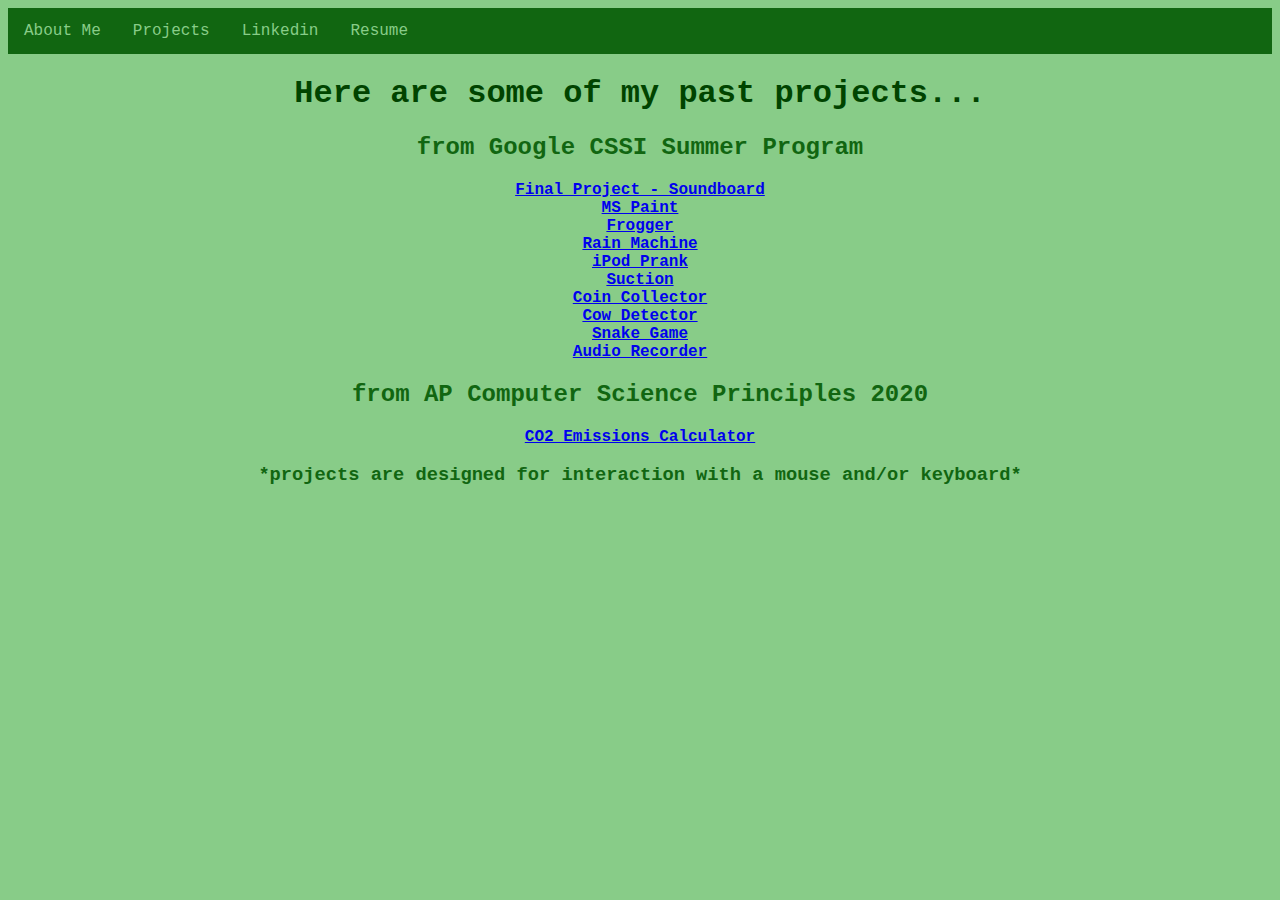
==== cssi.html @ 46ae048e "Add files via upload" ====
<!doctype html>
<html lang="en">

<!--
WRITTEN BY: Darian Woolley
EMAIL: dgwoolle@uci.edu
-->

<head>
  <meta charset="utf-8">
  <meta name="author" content="Darian Woolley">
  <meta name="description" content="This page is a portfolio showcasing my previous projects and the skills I gained from them">
   <!-- you would link to an external stylesheet here! -->
   <!-- you would also link to Bootstrap here! -->
  <title>Darian Woolley Portfolio</title>
  <link href="stylesheet.css" rel="stylesheet">

</head>

<body>
    
      <!-- this is the start of content -->

      <!-- lines 26-31 references https://www.w3schools.com/css/tryit.asp?filename=trycss_navbar_horizontal_black-->
      <ul>
        <li><a class="active" href="index.html">About Me</a></li>
        <li><a href="cssi.html">Projects</a></li>
        <li><a href="https://www.linkedin.com/in/darian-woolley/" target = _blank >Linkedin</a></li>
        <li><a href="file:///Users/Darian/Downloads/resume%201_12_2023%20(1).pdf" target = _blank >Resume</a></li>
      </ul>
      <h1 style="text-align:center;">
        Here are some of my past projects...
      </h1>

      <h2 style="text-align:center;">
        from Google CSSI Summer Program
      </h2>
      <p style="text-align:center;">
        
        <a href="https://cssi-soundboard.glitch.me/" target = _blank
          >Final Project - Soundboard </a
        >
        <br>
        <a href="https://rainbow-ms-paint-knotty-quiver-dancer.glitch.me/" target = _blank
          >MS Paint</a
        >
        <br>
        <a href="https://frogger-zealous-candy-boro.glitch.me/" target = _blank
          >Frogger</a
        >
        <br>
        <a href="https://raindrops-2-useful-invented-revolve.glitch.me/" target = _blank
          >Rain Machine</a
        >
        <br>
        <a href="https://standing-lateral-stage.glitch.me/" target = _blank>iPod Prank</a>
        <br>
        <a href="https://smooth-jumpy-caravel.glitch.me/" target = _blank>Suction</a>
        <br>
        <a href="https://collide-library-careful-aquamarine-notebook.glitch.me/" target = _blank
          >Coin Collector</a
        >
        <br>
        <a href="https://warmer-colder-evening-six-loganberry.glitch.me/" target = _blank
          >Cow Detector</a
        >
        <br>
        <a href="https://husky-jelly-spleen.glitch.me/" target = _blank
          >Snake Game</a
        >
        <br>
        <a href="https://glitch.com/edit/#!/succulent-pretty-space?path=script.js%3A58%3A4" target = _blank
          >Audio Recorder</a
        >
        <br>
    
      </p>
      <h2 style="text-align:center;">
        from AP Computer Science Principles 2020
      </h2>
      <p style="text-align:center;">
        <a href="https://ht4ys.csb.app/" target = _blank>CO2 Emissions Calculator</a>
      </p>

      <h3 style="text-align:center;">
        *projects are designed for interaction with a mouse and/or keyboard*
      </h3>
</body>
</html>
---- stylesheet.css ----
/*
WRITTEN BY: Darian Woolley
EMAIL: dgwoolle@uci.edu
*/
ul {
    font-family: courier;
    list-style-type: none;
    margin: 0;
    padding: 0;
    overflow: hidden;
    background-color: #116611;
}
li {
  float: left;
}

li a {
  display: block;
  color: #88CC88;
  text-align: center;
  padding: 14px 16px;
  text-decoration: none;
}

li a:hover {
  background-color: #004400;
}

img{
  /*
  line 33 references https://www.freecodecamp.org/news/css-responsive-image-tutorial/#:~:text=To%20make%20an%20image%20responsive,than%20absolute%20ones%20like%20pixels.
  */
  width:20%; 
  float: left; 
  margin-right: 20px; 
}

p  {
  color: #116611;
  font-family: courier;
  font-weight: bold;
}

body{
  background-color: #88CC88;
}

h1 {
    color: #004400;
    font-family: courier;
    
  
  }
h2 {
  color: #116611;
  font-family: courier;
  font-weight: bold;
}
h3 {
  
  color: #116611;
  font-family: courier;

}
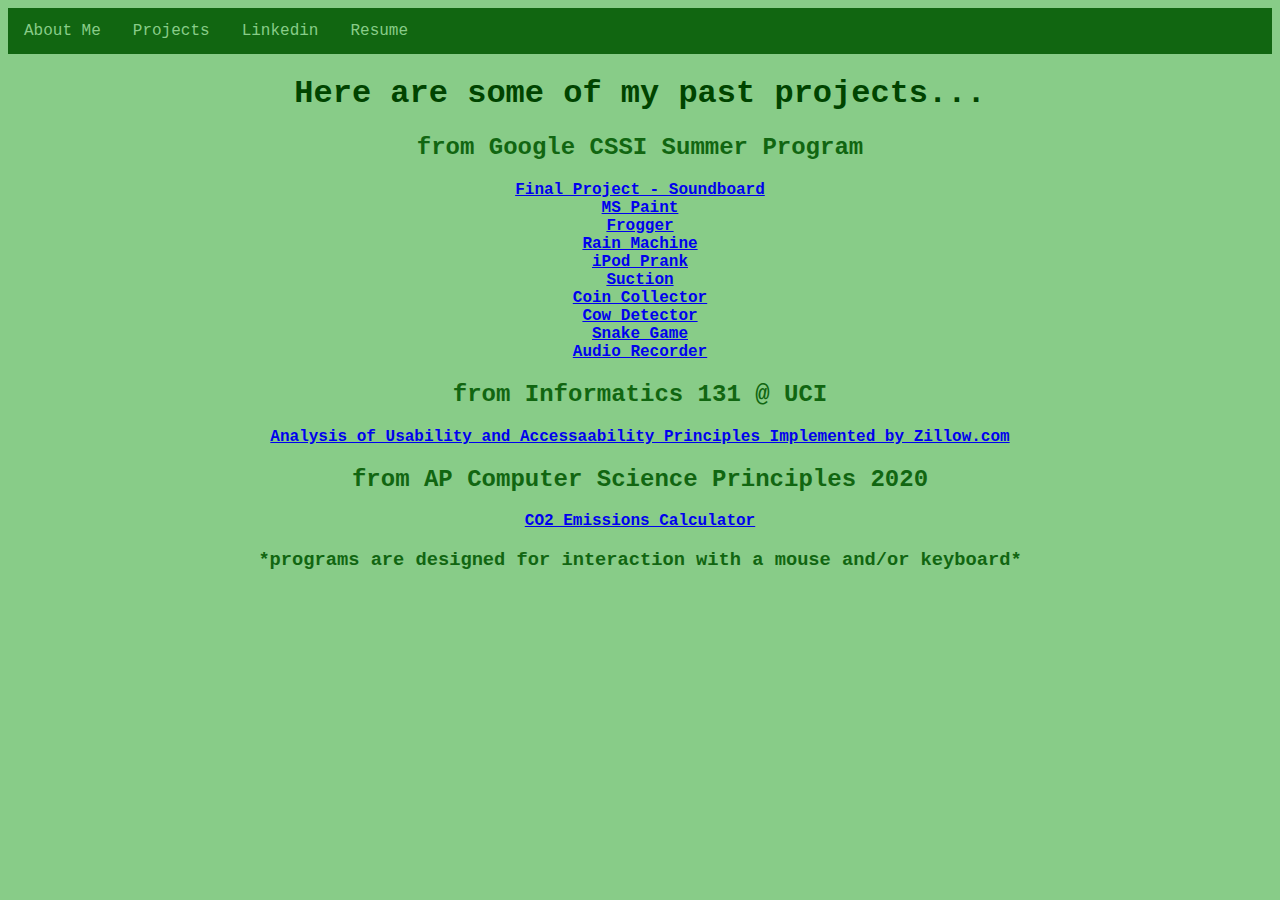
==== commit da524b32: "Update cssi.html" ====
--- a/cssi.html
+++ b/cssi.html
@@ -26,7 +26,7 @@
         <li><a class="active" href="index.html">About Me</a></li>
         <li><a href="cssi.html">Projects</a></li>
         <li><a href="https://www.linkedin.com/in/darian-woolley/" target = _blank >Linkedin</a></li>
-        <li><a href="file:///Users/Darian/Downloads/resume%201_12_2023%20(1).pdf" target = _blank >Resume</a></li>
+        <li><a href="resume 1_12_2023 (1).pdf" target = _blank >Resume</a></li>
       </ul>
       <h1 style="text-align:center;">
         Here are some of my past projects...
@@ -75,6 +75,13 @@
         <br>
     
       </p>
+  <h2 style="text-align:center;">
+        from Informatics 131 @ UCI
+      </h2>
+      <p style="text-align:center;">
+       <a href="inf 131 project 1 (1).pdf" target = _blank >Analysis of Usability and Accessaability Principles Implemented by Zillow.com </a></li>
+      </p>
+
       <h2 style="text-align:center;">
         from AP Computer Science Principles 2020
       </h2>
@@ -83,7 +90,7 @@
       </p>
 
       <h3 style="text-align:center;">
-        *projects are designed for interaction with a mouse and/or keyboard*
+        *programs are designed for interaction with a mouse and/or keyboard*
       </h3>
 </body>
-</html>+</html>
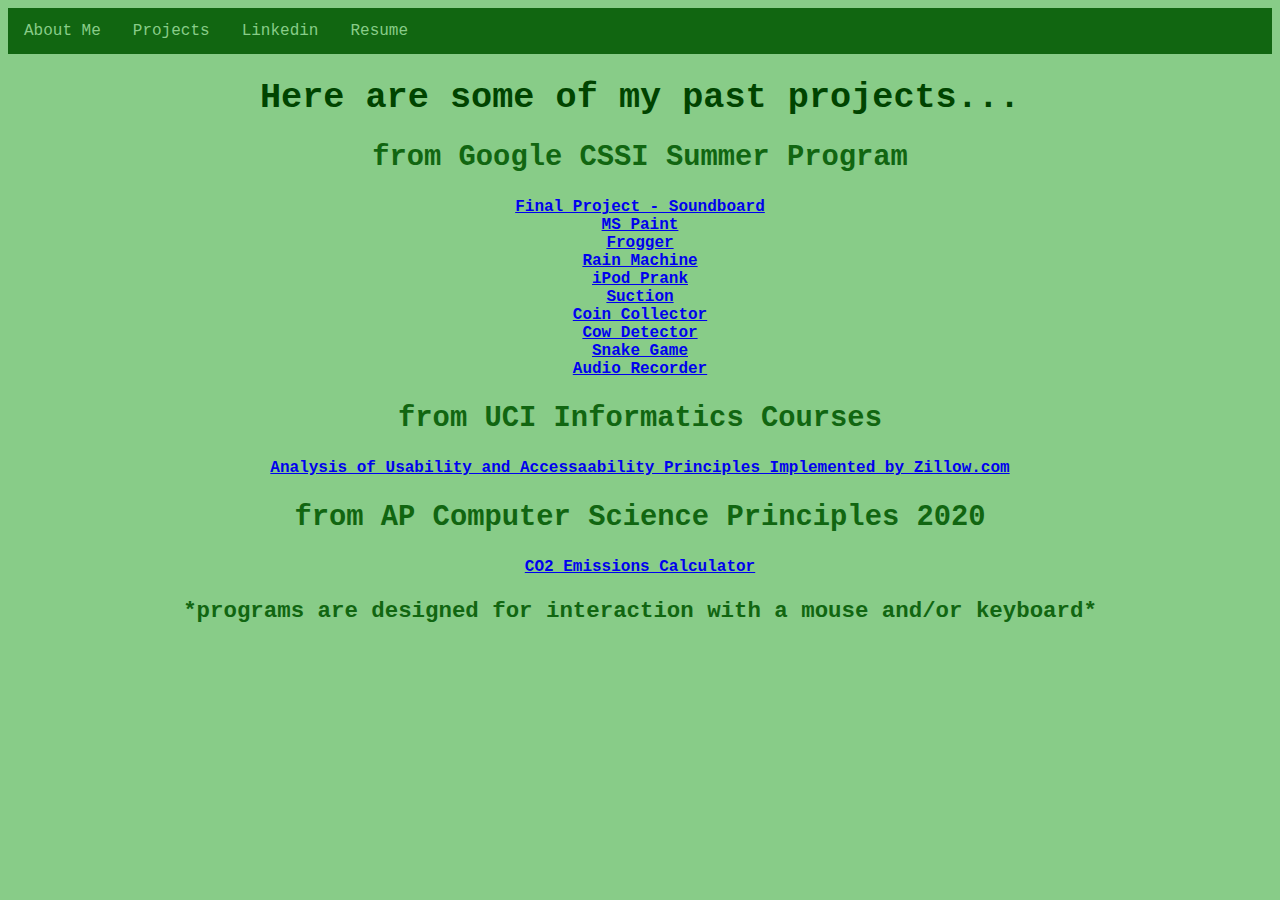
==== commit 89649bab: "Update cssi.html" ====
--- a/cssi.html
+++ b/cssi.html
@@ -76,7 +76,7 @@
     
       </p>
   <h2 style="text-align:center;">
-        from Informatics 131 @ UCI
+        from UCI Informatics Courses
       </h2>
       <p style="text-align:center;">
        <a href="inf 131 project 1 (1).pdf" target = _blank >Analysis of Usability and Accessaability Principles Implemented by Zillow.com </a></li>
--- a/stylesheet.css
+++ b/stylesheet.css
@@ -39,6 +39,7 @@
   color: #116611;
   font-family: courier;
   font-weight: bold;
+  font-size: 1.25vw;
 }
 
 body{
@@ -48,20 +49,22 @@
 h1 {
     color: #004400;
     font-family: courier;
-    
+    font-size: 2.75vw;
   
   }
 h2 {
   color: #116611;
   font-family: courier;
   font-weight: bold;
+  font-size: 2.25vw;
 }
 h3 {
   
   color: #116611;
   font-family: courier;
+  font-size: 1.75vw;
 
 }
  
 
-  +  
